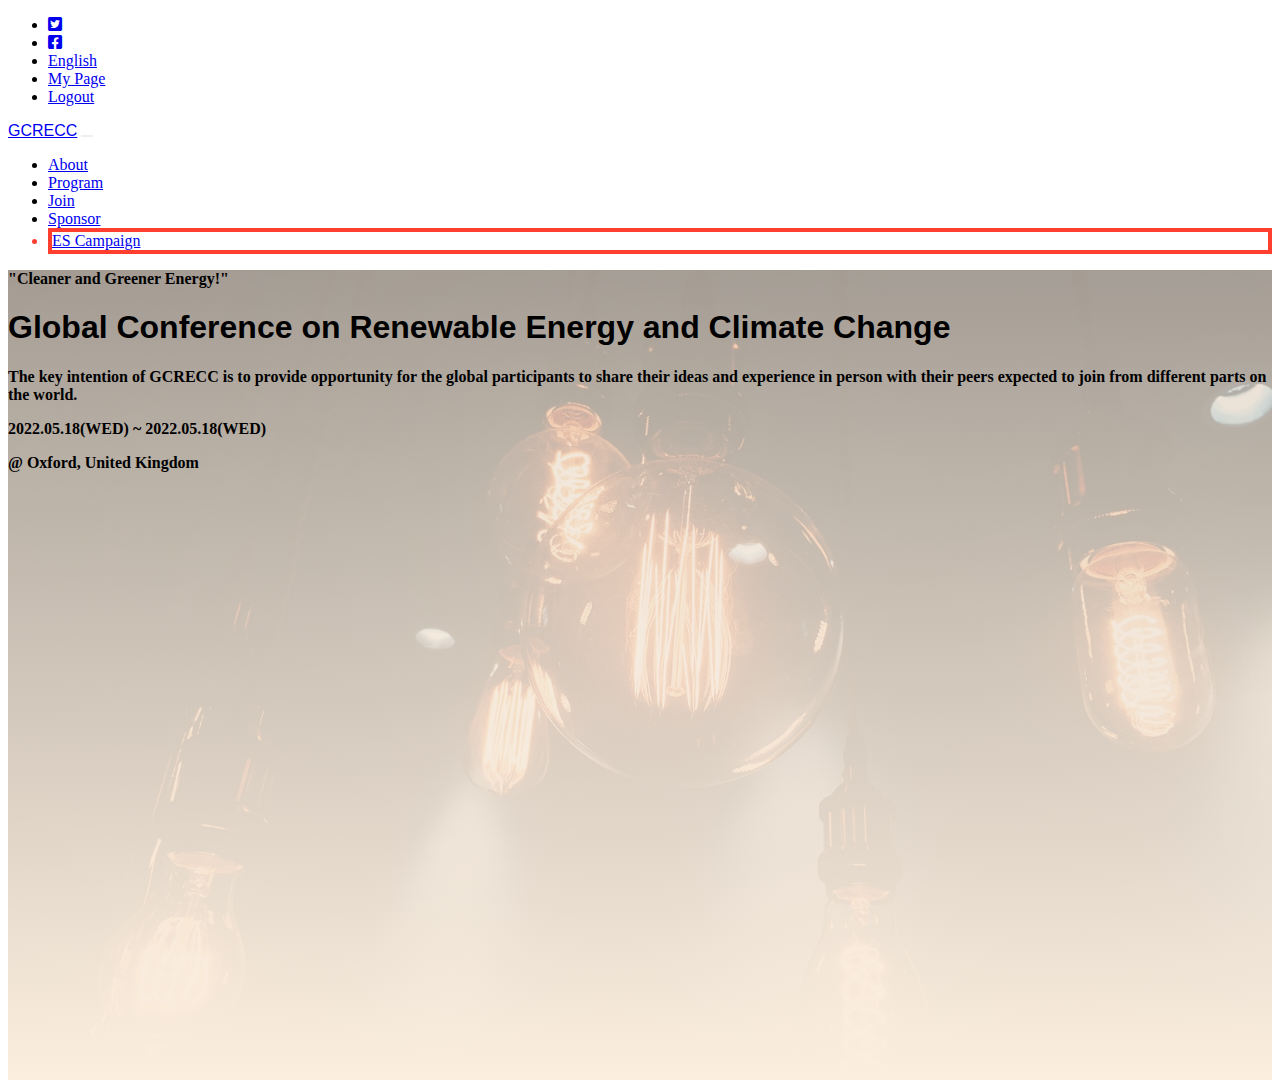
==== about.html @ e8d868f0 "Create and style footer and pertners section" ====
<!DOCTYPE html>
<html lang="en">
<head>
    <meta charset="UTF-8">
    <meta http-equiv="X-UA-Compatible" content="IE=edge">
    <meta name="viewport" content="width=device-width, initial-scale=1.0">
     <!-- bootstrap css -->
     <link href="https://cdn.jsdelivr.net/npm/bootstrap@5.0.2/dist/css/bootstrap.min.css" rel="stylesheet" 
     integrity="sha384-EVSTQN3/azprG1Anm3QDgpJLIm9Nao0Yz1ztcQTwFspd3yD65VohhpuuCOmLASjC" 
     crossorigin="anonymous">
     <!-- external fonts -->
     <link href="http://fonts.cdnfonts.com/css/cocogoose" rel="stylesheet" />
     <link rel="preconnect" href="https://fonts.googleapis.com" />
     <link rel="preconnect" href="https://fonts.gstatic.com" crossorigin />
     <link
       href="https://fonts.googleapis.com/css2?family=Inter:wght@400;800;900&family=Lato:wght@400;700;900&display=swap"
       rel="stylesheet"
     />
     <!-- font awesome CDN -->
     <link
       rel="stylesheet"
       href="//use.fontawesome.com/releases/v5.0.7/css/all.css"
     />
       <!-- local css files -->
     <link rel="stylesheet" href="/css/styles.css"/>
     <link rel="stylesheet" href="/css/desktop.css">
    <title>About the Conference</title>
</head>
<body>
    <header>
        <div class="w-100">
            <!-- first Nav -->
            <nav class="navbar d-none d-sm-none d-md-none d-lg-block bg-dark py-1 text-light">
                <div class="container d-flex justify-content-end col-lg-9">
                    <ul class="list-unstyled d-flex col-lg-6 justify-content-between fs-6">
                        <li>
                            <a href="#" class="nav-link text-reset"><i class="fab fa-twitter-square "></i></a>
                        </li>
                        <li>
                            <a href="#" class="nav-link text-reset"><i class="fab fa-facebook-square"></i></a>
                        </li>
                        <li>
                            <a href="#" class="nav-link text-reset">English</a>
                        </li>
                        <li>
                            <a href="#" class="nav-link text-reset">My Page</a>
                        </li>
                        <li>
                            <a href="#" class="nav-link text-reset">Logout</a>
                        </li>
                    </ul>
                </div>
                
            </nav>
        </div>
        <!-- second nav -->
        <div class="container">
            <nav class=" navbar navbar-expand-lg navbar-light col-lg-10 mx-auto">
                <a href="#" class="navbar-brand d-none d-sm-none d-md-none d-lg-block">GCRECC</a>
                <button
                class="navbar-toggler"
                type="button"
                data-bs-toggle="collapse"
                data-bs-target="#toggleMobileMenu"
                aria-controls="toggleMobileMenu"
                aria-expanded="false"
                aria-label="Toggle navigation">
                <span class="navbar-toggler-icon hamburger"></span>
                </button>
                <div class="collapse navbar-collapse w-100" id="toggleMobileMenu">
                    <ul class="navbar-nav col-lg-7 ms-auto text-center  d-flex justify-content-between ">
                        <li>
                            <a href="#" class="nav-link">About</a>
                        </li>
                        <li>
                            <a href="#" class="nav-link">Program</a>
                        </li>
                        <li>
                            <a href="#" class="nav-link">Join</a>
                        </li>
                        <li>
                            <a href="#" class="nav-link">Sponsor</a>
                        </li>
                        <li class="campaign">
                            <a href="#" class="nav-link text-danger ">ES Campaign</a>
                        </li>
                    </ul>
                </div>

            </nav>
        </div>
        
        
        
    </header>

    <!-- headline section -->
    <section id="headline-section" class="d-flex flex-row justify-content-center w-100 ">
        <div class="container headline-center col-md-9 d-flex justify-content-center my-auto" >
            <div id="headline-text" class="col-sm-12 col-md-6 text-center position-relative">
                <p id="into-text" class="bottom-100 d-lg-none">"Cleaner and Greener Energy!"</p>
                <h1 id="headline-title" class="text-uppercase text-center">
                    Global Conference on Renewable Energy and Climate Change
                </h1>
                <p id="support-text">The key intention of GCRECC is to provide opportunity for the global participants to share their ideas and experience in person with their peers expected to join 
                    from different parts on the world.</p>
                <p id="event-date">2022.05.18(WED) ~ 2022.05.18(WED)</p>
                 <p id="location">@ Oxford, United Kingdom</p>
            </div>
        </div>
    </section>

    
</body>
</html>
---- css/styles.css ----
main{
    overflow-x:hidden ;
    max-width: 100vw;
    font-family: 'lato', Arial, Helvetica, sans-serif;
}

/* nav styles */
.navbar-brand{
    font-family: 'cocogoose', Arial, Helvetica, sans-serif;
}

.campaign{
    color: #FE3F30;
    border: solid #FE3F30 4px;
}

.navbar-toggler{
    border: none;
}

.navbar-light .navbar-toggler-icon{
    font-size: 30px;
    color: black;
    background-image: url("data:image/svg+xml,%3csvg xmlns='http://www.w3.org/2000/svg' viewBox='0 0 30 30'%3e%3cpath stroke='rgba%280, 0, 0, 1%29' stroke-linecap='round' stroke-miterlimit='10' stroke-width='2' d='M4 7h22M4 15h22M4 23h22'/%3e%3c/svg%3e");
}

/* headline styles */

#headline-section{
    background: linear-gradient(rgba(251, 238, 223, 0.62),rgba(251, 238, 223, 3.91)), url(/images/background-images/headline-background.jpg) ;
    background-size: cover;
    height: 90vh;
    font-weight: 700;
}

#headline-title{
    font-family: 'cocogoose', Arial, Helvetica, sans-serif;
}

/* program section */

#program-section{
    background-color: #000000;
    background-image: url("data:image/svg+xml,%3Csvg xmlns='http://www.w3.org/2000/svg' width='100%25'%3E%3Cdefs%3E%3ClinearGradient id='a' gradientUnits='userSpaceOnUse' x1='0' x2='0' y1='0' y2='100%25' gradientTransform='rotate(240)'%3E%3Cstop offset='0' stop-color='%23000000'/%3E%3Cstop offset='1' stop-color='%23000000'/%3E%3C/linearGradient%3E%3Cpattern patternUnits='userSpaceOnUse' id='b' width='540' height='450' x='0' y='0' viewBox='0 0 1080 900'%3E%3Cg fill-opacity='0.1'%3E%3Cpolygon fill='%23444' points='90 150 0 300 180 300'/%3E%3Cpolygon points='90 150 180 0 0 0'/%3E%3Cpolygon fill='%23AAA' points='270 150 360 0 180 0'/%3E%3Cpolygon fill='%23DDD' points='450 150 360 300 540 300'/%3E%3Cpolygon fill='%23999' points='450 150 540 0 360 0'/%3E%3Cpolygon points='630 150 540 300 720 300'/%3E%3Cpolygon fill='%23DDD' points='630 150 720 0 540 0'/%3E%3Cpolygon fill='%23444' points='810 150 720 300 900 300'/%3E%3Cpolygon fill='%23FFF' points='810 150 900 0 720 0'/%3E%3Cpolygon fill='%23DDD' points='990 150 900 300 1080 300'/%3E%3Cpolygon fill='%23444' points='990 150 1080 0 900 0'/%3E%3Cpolygon fill='%23DDD' points='90 450 0 600 180 600'/%3E%3Cpolygon points='90 450 180 300 0 300'/%3E%3Cpolygon fill='%23666' points='270 450 180 600 360 600'/%3E%3Cpolygon fill='%23AAA' points='270 450 360 300 180 300'/%3E%3Cpolygon fill='%23DDD' points='450 450 360 600 540 600'/%3E%3Cpolygon fill='%23999' points='450 450 540 300 360 300'/%3E%3Cpolygon fill='%23999' points='630 450 540 600 720 600'/%3E%3Cpolygon fill='%23FFF' points='630 450 720 300 540 300'/%3E%3Cpolygon points='810 450 720 600 900 600'/%3E%3Cpolygon fill='%23DDD' points='810 450 900 300 720 300'/%3E%3Cpolygon fill='%23AAA' points='990 450 900 600 1080 600'/%3E%3Cpolygon fill='%23444' points='990 450 1080 300 900 300'/%3E%3Cpolygon fill='%23222' points='90 750 0 900 180 900'/%3E%3Cpolygon points='270 750 180 900 360 900'/%3E%3Cpolygon fill='%23DDD' points='270 750 360 600 180 600'/%3E%3Cpolygon points='450 750 540 600 360 600'/%3E%3Cpolygon points='630 750 540 900 720 900'/%3E%3Cpolygon fill='%23444' points='630 750 720 600 540 600'/%3E%3Cpolygon fill='%23AAA' points='810 750 720 900 900 900'/%3E%3Cpolygon fill='%23666' points='810 750 900 600 720 600'/%3E%3Cpolygon fill='%23999' points='990 750 900 900 1080 900'/%3E%3Cpolygon fill='%23999' points='180 0 90 150 270 150'/%3E%3Cpolygon fill='%23444' points='360 0 270 150 450 150'/%3E%3Cpolygon fill='%23FFF' points='540 0 450 150 630 150'/%3E%3Cpolygon points='900 0 810 150 990 150'/%3E%3Cpolygon fill='%23222' points='0 300 -90 450 90 450'/%3E%3Cpolygon fill='%23FFF' points='0 300 90 150 -90 150'/%3E%3Cpolygon fill='%23FFF' points='180 300 90 450 270 450'/%3E%3Cpolygon fill='%23666' points='180 300 270 150 90 150'/%3E%3Cpolygon fill='%23222' points='360 300 270 450 450 450'/%3E%3Cpolygon fill='%23FFF' points='360 300 450 150 270 150'/%3E%3Cpolygon fill='%23444' points='540 300 450 450 630 450'/%3E%3Cpolygon fill='%23222' points='540 300 630 150 450 150'/%3E%3Cpolygon fill='%23AAA' points='720 300 630 450 810 450'/%3E%3Cpolygon fill='%23666' points='720 300 810 150 630 150'/%3E%3Cpolygon fill='%23FFF' points='900 300 810 450 990 450'/%3E%3Cpolygon fill='%23999' points='900 300 990 150 810 150'/%3E%3Cpolygon points='0 600 -90 750 90 750'/%3E%3Cpolygon fill='%23666' points='0 600 90 450 -90 450'/%3E%3Cpolygon fill='%23AAA' points='180 600 90 750 270 750'/%3E%3Cpolygon fill='%23444' points='180 600 270 450 90 450'/%3E%3Cpolygon fill='%23444' points='360 600 270 750 450 750'/%3E%3Cpolygon fill='%23999' points='360 600 450 450 270 450'/%3E%3Cpolygon fill='%23666' points='540 600 630 450 450 450'/%3E%3Cpolygon fill='%23222' points='720 600 630 750 810 750'/%3E%3Cpolygon fill='%23FFF' points='900 600 810 750 990 750'/%3E%3Cpolygon fill='%23222' points='900 600 990 450 810 450'/%3E%3Cpolygon fill='%23DDD' points='0 900 90 750 -90 750'/%3E%3Cpolygon fill='%23444' points='180 900 270 750 90 750'/%3E%3Cpolygon fill='%23FFF' points='360 900 450 750 270 750'/%3E%3Cpolygon fill='%23AAA' points='540 900 630 750 450 750'/%3E%3Cpolygon fill='%23FFF' points='720 900 810 750 630 750'/%3E%3Cpolygon fill='%23222' points='900 900 990 750 810 750'/%3E%3Cpolygon fill='%23222' points='1080 300 990 450 1170 450'/%3E%3Cpolygon fill='%23FFF' points='1080 300 1170 150 990 150'/%3E%3Cpolygon points='1080 600 990 750 1170 750'/%3E%3Cpolygon fill='%23666' points='1080 600 1170 450 990 450'/%3E%3Cpolygon fill='%23DDD' points='1080 900 1170 750 990 750'/%3E%3C/g%3E%3C/pattern%3E%3C/defs%3E%3Crect x='0' y='0' fill='url(%23a)' width='100%25' height='100%25'/%3E%3Crect x='0' y='0' fill='url(%23b)' width='100%25' height='100%25'/%3E%3C/svg%3E");
    background-size: cover;
    height: auto;
    color: white;
}

.rule{
    background: #FE3F30;
    width: 3rem;
    height: 5px;
    border-radius: 10px;
}

.project-image{
   color: white;
   height: 3rem;
   width: 45px;
   margin: 0 auto;
}

.item-title{
    color: #FE3F30;
    font-weight: bolder;
}

.program-item{
    background: rgba(251, 238, 223, 0.32);
    padding: 0.5rem;
}

.program-description{
  
}

/* speakers section */
.speaker-wrapper{
    flex-wrap: wrap;
}
.speaker-item{
    position: relative;
    padding: 1rem;
}

.speaker-pic{
    height: 8rem;
    z-index: 99;
    padding-left: 1rem;
    padding-top: 1rem;
}

.speaker-image-background{
    height: 4rem;
    position: absolute;
    z-index: -1;
}

/* partners section styles */
.partners-section{
    background: #3A3B3F;
}

.partner-img{
    width: 110px;
    margin-bottom: 0.5rem;
}

.partners :nth-child(1){
    margin-top: -10px;
}
---- css/desktop.css ----
@media screen and (min-width : 687px){
   
   /* project section styles */
    .partner-img{
        width: 150px;
        margin: 0 0.5rem;
    }

}
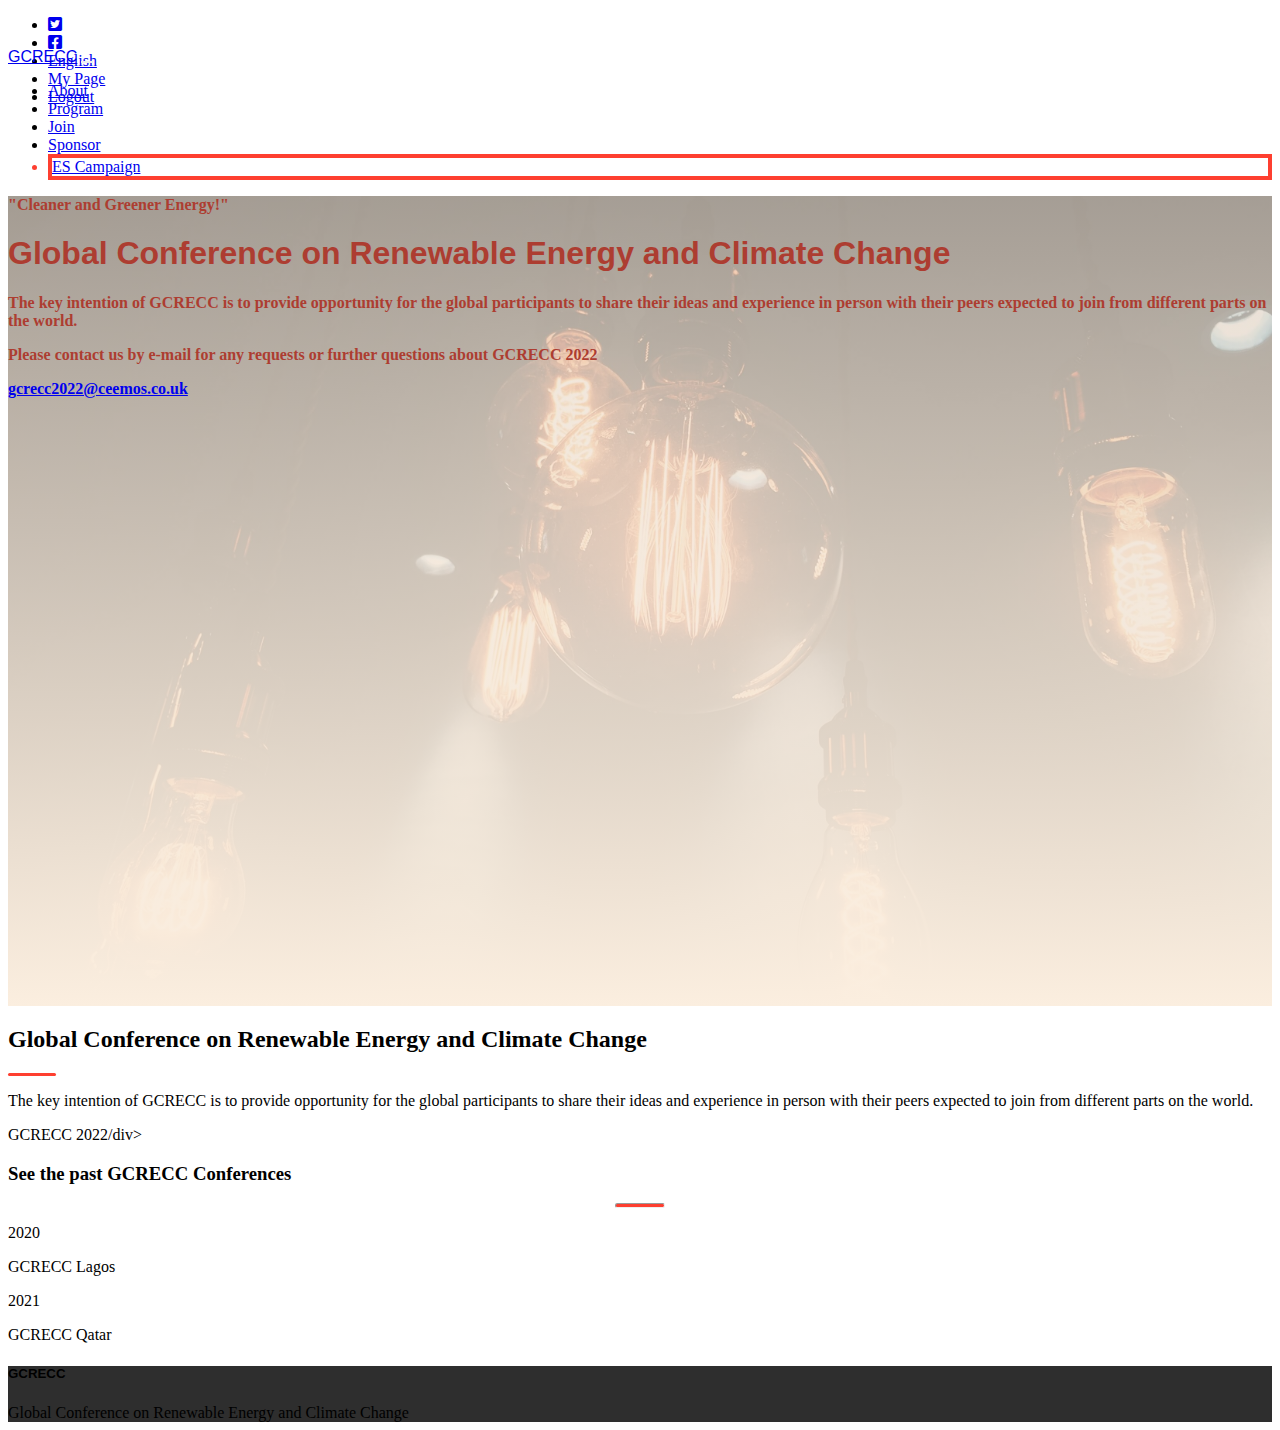
==== commit 75c364d4: "Effect corrections ,Build and style the about page" ====
--- a/about.html
+++ b/about.html
@@ -32,7 +32,7 @@
             <!-- first Nav -->
             <nav class="navbar d-none d-sm-none d-md-none d-lg-block bg-dark py-1 text-light">
                 <div class="container d-flex justify-content-end col-lg-9">
-                    <ul class="list-unstyled d-flex col-lg-6 justify-content-between fs-6">
+                    <ul id="first-nav" class="list-unstyled d-flex col-lg-6 justify-content-between fs-6">
                         <li>
                             <a href="#" class="nav-link text-reset"><i class="fab fa-twitter-square "></i></a>
                         </li>
@@ -56,7 +56,7 @@
         <!-- second nav -->
         <div class="container">
             <nav class=" navbar navbar-expand-lg navbar-light col-lg-10 mx-auto">
-                <a href="#" class="navbar-brand d-none d-sm-none d-md-none d-lg-block">GCRECC</a>
+                <a href="/index.html" class="navbar-brand d-none d-sm-none d-md-none d-lg-block">GCRECC</a>
                 <button
                 class="navbar-toggler"
                 type="button"
@@ -70,7 +70,7 @@
                 <div class="collapse navbar-collapse w-100" id="toggleMobileMenu">
                     <ul class="navbar-nav col-lg-7 ms-auto text-center  d-flex justify-content-between ">
                         <li>
-                            <a href="#" class="nav-link">About</a>
+                            <a href="/about.html" class="nav-link">About</a>
                         </li>
                         <li>
                             <a href="#" class="nav-link">Program</a>
@@ -102,14 +102,58 @@
                 <h1 id="headline-title" class="text-uppercase text-center">
                     Global Conference on Renewable Energy and Climate Change
                 </h1>
-                <p id="support-text">The key intention of GCRECC is to provide opportunity for the global participants to share their ideas and experience in person with their peers expected to join 
+                <p id="support-text" class="bg-light p-2 border border-5 border-white">The key intention of GCRECC is to provide opportunity for the global participants to share their ideas and experience in person with their peers expected to join 
                     from different parts on the world.</p>
-                <p id="event-date">2022.05.18(WED) ~ 2022.05.18(WED)</p>
-                 <p id="location">@ Oxford, United Kingdom</p>
+                    <p class="contact">Please contact us by e-mail for any requests or further questions about GCRECC 2022 </p>
+                    <a href="#">gcrecc2022@ceemos.co.uk</a>
             </div>
         </div>
     </section>
 
-    
+    <!-- about conference section -->
+    <section class="about container text-center d-flex flex-column justify-content-center align-items-center py-5 col-sm-10 col-md-9 col-lg-7 ">
+        <h2 class="about-title fw-bold">Global Conference on Renewable Energy and Climate Change</h2>
+        <div class="rule"></div>
+        <p class="about-support-text">The key intention of GCRECC is to provide opportunity for the global participants to share their ideas and experience in person with their peers expected to join 
+            from different parts on the world.</p>
+        <div class="logo-large">GCRECC 2022/div>
+        <h3>See the past GCRECC Conferences </h3>
+        <hr class="rule">
+        <div class="past-conferences">
+            <!-- conference one -->
+            <div class="conference">
+                <p class="year">2020</p>
+                <p class="location">GCRECC Lagos</p>
+            </div>
+
+            <!-- conference two -->
+            <div class="conference">
+                <p class="year">2021</p>
+                <p class="location">GCRECC Qatar</p>
+            </div>
+        </div>
+    </section>
+       
+
+     <!-- footer section -->
+
+     <section id="about-footer" class="footer-section container-fluid footer-content d-flex justify-content-between  py-4 text-light">
+        <div class=" w-50 text-center">
+            <h5 class="footer-logo py-3">
+                GCRECC
+            </h5>
+        </div>
+        <div class="footer-text fw-bold w-50">
+            Global Conference on Renewable Energy and Climate Change
+        </div>
+</section>
+
+    <!-- bootstrap JS -->
+    <script src="https://cdn.jsdelivr.net/npm/bootstrap@5.0.2/dist/js/bootstrap.bundle.min.js" 
+    integrity="sha384-MrcW6ZMFYlzcLA8Nl+NtUVF0sA7MsXsP1UyJoMp4YLEuNSfAP+JcXn/tWtIaxVXM" crossorigin="anonymous"></script>
+
+    <script src="/script.js"></script>
+
+   
 </body>
 </html>--- a/css/styles.css
+++ b/css/styles.css
@@ -1,112 +1,155 @@
-main{
-    overflow-x:hidden ;
-    max-width: 100vw;
-    font-family: 'lato', Arial, Helvetica, sans-serif;
+main {
+  overflow-x: hidden;
+  max-width: 100vw;
+  font-family: 'lato', Arial, Helvetica, sans-serif;
 }
 
 /* nav styles */
-.navbar-brand{
-    font-family: 'cocogoose', Arial, Helvetica, sans-serif;
+#first-nav{
+  height: 1rem;
 }
 
-.campaign{
-    color: #FE3F30;
-    border: solid #FE3F30 4px;
+.navbar-brand {
+  font-family: 'cocogoose', Arial, Helvetica, sans-serif;
 }
 
-.navbar-toggler{
-    border: none;
+.campaign {
+  color: #fe3f30;
+  border: solid #fe3f30 4px;
 }
 
-.navbar-light .navbar-toggler-icon{
-    font-size: 30px;
-    color: black;
-    background-image: url("data:image/svg+xml,%3csvg xmlns='http://www.w3.org/2000/svg' viewBox='0 0 30 30'%3e%3cpath stroke='rgba%280, 0, 0, 1%29' stroke-linecap='round' stroke-miterlimit='10' stroke-width='2' d='M4 7h22M4 15h22M4 23h22'/%3e%3c/svg%3e");
+.navbar-toggler {
+  border: none;
+}
+
+.navbar-light .navbar-toggler-icon {
+  font-size: 30px;
+  color: black;
+  background-image: url("data:image/svg+xml,%3csvg xmlns='http://www.w3.org/2000/svg' viewBox='0 0 30 30'%3e%3cpath stroke='rgba%280, 0, 0, 1%29' stroke-linecap='round' stroke-miterlimit='10' stroke-width='2' d='M4 7h22M4 15h22M4 23h22'/%3e%3c/svg%3e");
 }
 
 /* headline styles */
 
-#headline-section{
-    background: linear-gradient(rgba(251, 238, 223, 0.62),rgba(251, 238, 223, 3.91)), url(/images/background-images/headline-background.jpg) ;
-    background-size: cover;
-    height: 90vh;
-    font-weight: 700;
+#headline-section {
+  background: linear-gradient(rgba(251, 238, 223, 0.62), rgba(251, 238, 223, 3.91)), url(/images/background-images/headline-background.jpg);
+  background-size: cover;
+  height: 90vh;
+  font-weight: 700;
+  color: #ad3d31;
 }
 
-#headline-title{
-    font-family: 'cocogoose', Arial, Helvetica, sans-serif;
+#headline-title {
+  font-family: 'cocogoose', Arial, Helvetica, sans-serif;
 }
 
 /* program section */
 
-#program-section{
-    background-color: #000000;
-    background-image: url("data:image/svg+xml,%3Csvg xmlns='http://www.w3.org/2000/svg' width='100%25'%3E%3Cdefs%3E%3ClinearGradient id='a' gradientUnits='userSpaceOnUse' x1='0' x2='0' y1='0' y2='100%25' gradientTransform='rotate(240)'%3E%3Cstop offset='0' stop-color='%23000000'/%3E%3Cstop offset='1' stop-color='%23000000'/%3E%3C/linearGradient%3E%3Cpattern patternUnits='userSpaceOnUse' id='b' width='540' height='450' x='0' y='0' viewBox='0 0 1080 900'%3E%3Cg fill-opacity='0.1'%3E%3Cpolygon fill='%23444' points='90 150 0 300 180 300'/%3E%3Cpolygon points='90 150 180 0 0 0'/%3E%3Cpolygon fill='%23AAA' points='270 150 360 0 180 0'/%3E%3Cpolygon fill='%23DDD' points='450 150 360 300 540 300'/%3E%3Cpolygon fill='%23999' points='450 150 540 0 360 0'/%3E%3Cpolygon points='630 150 540 300 720 300'/%3E%3Cpolygon fill='%23DDD' points='630 150 720 0 540 0'/%3E%3Cpolygon fill='%23444' points='810 150 720 300 900 300'/%3E%3Cpolygon fill='%23FFF' points='810 150 900 0 720 0'/%3E%3Cpolygon fill='%23DDD' points='990 150 900 300 1080 300'/%3E%3Cpolygon fill='%23444' points='990 150 1080 0 900 0'/%3E%3Cpolygon fill='%23DDD' points='90 450 0 600 180 600'/%3E%3Cpolygon points='90 450 180 300 0 300'/%3E%3Cpolygon fill='%23666' points='270 450 180 600 360 600'/%3E%3Cpolygon fill='%23AAA' points='270 450 360 300 180 300'/%3E%3Cpolygon fill='%23DDD' points='450 450 360 600 540 600'/%3E%3Cpolygon fill='%23999' points='450 450 540 300 360 300'/%3E%3Cpolygon fill='%23999' points='630 450 540 600 720 600'/%3E%3Cpolygon fill='%23FFF' points='630 450 720 300 540 300'/%3E%3Cpolygon points='810 450 720 600 900 600'/%3E%3Cpolygon fill='%23DDD' points='810 450 900 300 720 300'/%3E%3Cpolygon fill='%23AAA' points='990 450 900 600 1080 600'/%3E%3Cpolygon fill='%23444' points='990 450 1080 300 900 300'/%3E%3Cpolygon fill='%23222' points='90 750 0 900 180 900'/%3E%3Cpolygon points='270 750 180 900 360 900'/%3E%3Cpolygon fill='%23DDD' points='270 750 360 600 180 600'/%3E%3Cpolygon points='450 750 540 600 360 600'/%3E%3Cpolygon points='630 750 540 900 720 900'/%3E%3Cpolygon fill='%23444' points='630 750 720 600 540 600'/%3E%3Cpolygon fill='%23AAA' points='810 750 720 900 900 900'/%3E%3Cpolygon fill='%23666' points='810 750 900 600 720 600'/%3E%3Cpolygon fill='%23999' points='990 750 900 900 1080 900'/%3E%3Cpolygon fill='%23999' points='180 0 90 150 270 150'/%3E%3Cpolygon fill='%23444' points='360 0 270 150 450 150'/%3E%3Cpolygon fill='%23FFF' points='540 0 450 150 630 150'/%3E%3Cpolygon points='900 0 810 150 990 150'/%3E%3Cpolygon fill='%23222' points='0 300 -90 450 90 450'/%3E%3Cpolygon fill='%23FFF' points='0 300 90 150 -90 150'/%3E%3Cpolygon fill='%23FFF' points='180 300 90 450 270 450'/%3E%3Cpolygon fill='%23666' points='180 300 270 150 90 150'/%3E%3Cpolygon fill='%23222' points='360 300 270 450 450 450'/%3E%3Cpolygon fill='%23FFF' points='360 300 450 150 270 150'/%3E%3Cpolygon fill='%23444' points='540 300 450 450 630 450'/%3E%3Cpolygon fill='%23222' points='540 300 630 150 450 150'/%3E%3Cpolygon fill='%23AAA' points='720 300 630 450 810 450'/%3E%3Cpolygon fill='%23666' points='720 300 810 150 630 150'/%3E%3Cpolygon fill='%23FFF' points='900 300 810 450 990 450'/%3E%3Cpolygon fill='%23999' points='900 300 990 150 810 150'/%3E%3Cpolygon points='0 600 -90 750 90 750'/%3E%3Cpolygon fill='%23666' points='0 600 90 450 -90 450'/%3E%3Cpolygon fill='%23AAA' points='180 600 90 750 270 750'/%3E%3Cpolygon fill='%23444' points='180 600 270 450 90 450'/%3E%3Cpolygon fill='%23444' points='360 600 270 750 450 750'/%3E%3Cpolygon fill='%23999' points='360 600 450 450 270 450'/%3E%3Cpolygon fill='%23666' points='540 600 630 450 450 450'/%3E%3Cpolygon fill='%23222' points='720 600 630 750 810 750'/%3E%3Cpolygon fill='%23FFF' points='900 600 810 750 990 750'/%3E%3Cpolygon fill='%23222' points='900 600 990 450 810 450'/%3E%3Cpolygon fill='%23DDD' points='0 900 90 750 -90 750'/%3E%3Cpolygon fill='%23444' points='180 900 270 750 90 750'/%3E%3Cpolygon fill='%23FFF' points='360 900 450 750 270 750'/%3E%3Cpolygon fill='%23AAA' points='540 900 630 750 450 750'/%3E%3Cpolygon fill='%23FFF' points='720 900 810 750 630 750'/%3E%3Cpolygon fill='%23222' points='900 900 990 750 810 750'/%3E%3Cpolygon fill='%23222' points='1080 300 990 450 1170 450'/%3E%3Cpolygon fill='%23FFF' points='1080 300 1170 150 990 150'/%3E%3Cpolygon points='1080 600 990 750 1170 750'/%3E%3Cpolygon fill='%23666' points='1080 600 1170 450 990 450'/%3E%3Cpolygon fill='%23DDD' points='1080 900 1170 750 990 750'/%3E%3C/g%3E%3C/pattern%3E%3C/defs%3E%3Crect x='0' y='0' fill='url(%23a)' width='100%25' height='100%25'/%3E%3Crect x='0' y='0' fill='url(%23b)' width='100%25' height='100%25'/%3E%3C/svg%3E");
-    background-size: cover;
-    height: auto;
-    color: white;
+#program-section {
+  background: url(/images/background-images/program-bg.png);
+  background-size: auto;
+  background-color: #272a31;
+  height: auto;
+  color: white;
 }
 
-.rule{
-    background: #FE3F30;
-    width: 3rem;
-    height: 5px;
-    border-radius: 10px;
+.rule {
+  background: #fe3f30;
+  width: 3rem;
+  height: 3px;
+  border-radius: 10px;
 }
 
-.project-image{
-   color: white;
-   height: 3rem;
-   width: 45px;
-   margin: 0 auto;
+.project-image {
+  color: white;
+  height: 3rem;
+  width: 45px;
+  margin: 0 auto;
 }
 
-.item-title{
-    color: #FE3F30;
-    font-weight: bolder;
+.item-title {
+  color: #fe3f30;
+  font-weight: bolder;
 }
 
-.program-item{
-    background: rgba(251, 238, 223, 0.32);
-    padding: 0.5rem;
+.program-item {
+  background: rgba(251, 238, 223, 0.12);
+  padding: 40px 10px;
 }
 
-.program-description{
-  
+#program-button{
+    background-color: #fe3f30;
+    border: none;
+    padding: 1rem 2rem;
 }
 
 /* speakers section */
-.speaker-wrapper{
-    flex-wrap: wrap;
-}
-.speaker-item{
-    position: relative;
-    padding: 1rem;
+.speaker-wrapper {
+  flex-wrap: wrap;
 }
 
-.speaker-pic{
-    height: 8rem;
-    z-index: 99;
-    padding-left: 1rem;
-    padding-top: 1rem;
+.speaker-name{
+    font-weight: bold;
+    font-size: 19px;
+    padding: 0;
+    margin: 0;
 }
 
-.speaker-image-background{
-    height: 4rem;
-    position: absolute;
-    z-index: -1;
+.speaker-item {
+  position: relative;
+  padding: 0.5rem;
+  z-index: 999;
+  margin-bottom: 1rem;
+}
+
+.speaker-pic {
+  height: 11rem;
+  width: 9rem;
+  z-index: 99;
+  padding-left: 1rem;
+  padding-top: 1rem;
+}
+
+.speaker-image-background {
+  height: 4rem;
+  position: absolute;
+  z-index: -1;
+}
+
+.speaker-designation{
+    color: #fe3f30;
+    font-size: 14px;
+    font-style: italic;
+    font-weight: bold;
+}
+
+.speaker-desc{
+    font-size: 13px;
+    font-weight: bold;
 }
 
 /* partners section styles */
-.partners-section{
-    background: #3A3B3F;
+.partners-section {
+  background: #3a3b3f;
 }
 
-.partner-img{
-    width: 110px;
-    margin-bottom: 0.5rem;
+.partner-img {
+  width: 110px;
+  margin-bottom: 0.5rem;
 }
 
-.partners :nth-child(1){
-    margin-top: -10px;
+.partners :nth-child(1) {
+  margin-top: -10px;
+}
+
+.partners-title{
+  font-size: 25px;
+}
+
+/* footer section styles */
+.footer-logo{
+    font-family: 'cocogoose', Arial, Helvetica, sans-serif;
+}
+
+#about-footer{
+    background: #2E2E2E;
 }--- a/css/desktop.css
+++ b/css/desktop.css
@@ -1,9 +1,9 @@
-@media screen and (min-width : 687px){
-   
-   /* project section styles */
-    .partner-img{
-        width: 150px;
-        margin: 0 0.5rem;
-    }
+@media screen and (min-width: 687px) {
 
-}+    
+  /* project section styles */
+  .partner-img {
+    width: 150px;
+    margin: 0 0.5rem;
+  }
+}
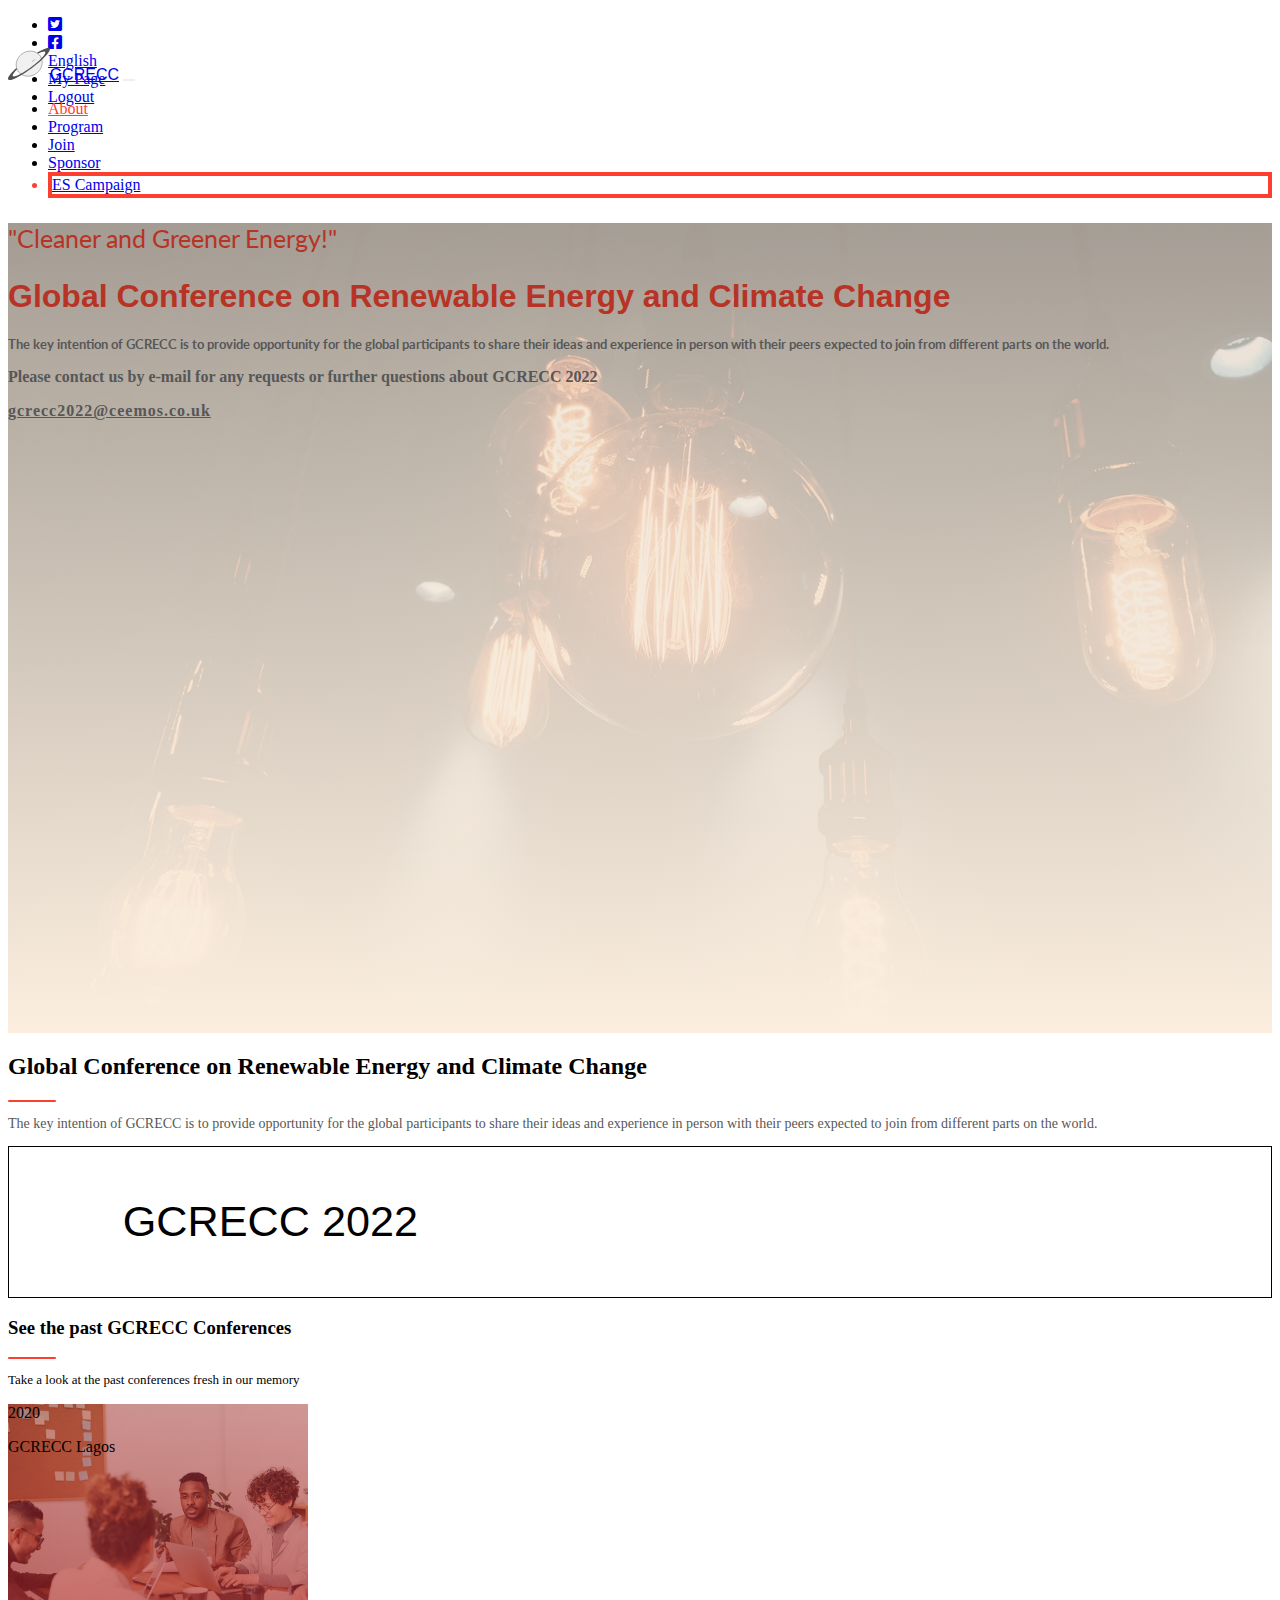
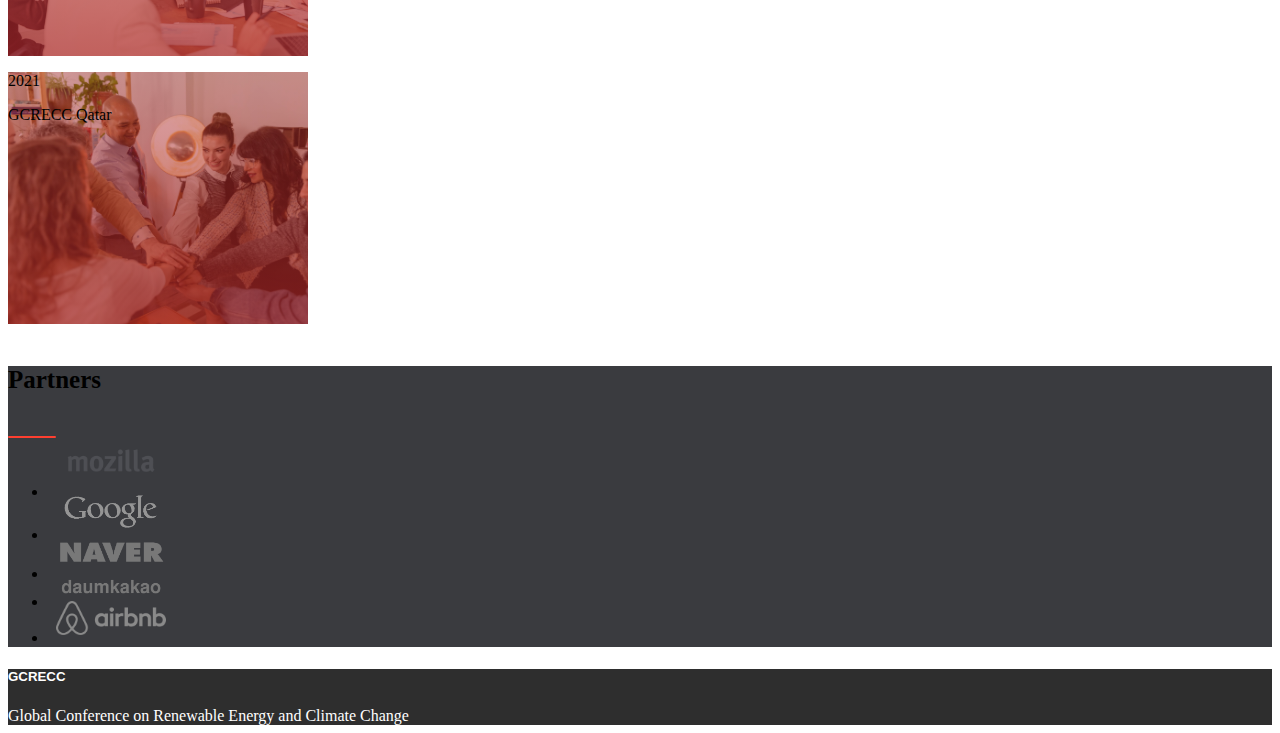
==== commit 12ae50e4: "Complete about page and make changes" ====
--- a/about.html
+++ b/about.html
@@ -1,159 +1,254 @@
 <!DOCTYPE html>
 <html lang="en">
-<head>
-    <meta charset="UTF-8">
-    <meta http-equiv="X-UA-Compatible" content="IE=edge">
-    <meta name="viewport" content="width=device-width, initial-scale=1.0">
-     <!-- bootstrap css -->
-     <link href="https://cdn.jsdelivr.net/npm/bootstrap@5.0.2/dist/css/bootstrap.min.css" rel="stylesheet" 
-     integrity="sha384-EVSTQN3/azprG1Anm3QDgpJLIm9Nao0Yz1ztcQTwFspd3yD65VohhpuuCOmLASjC" 
-     crossorigin="anonymous">
-     <!-- external fonts -->
-     <link href="http://fonts.cdnfonts.com/css/cocogoose" rel="stylesheet" />
-     <link rel="preconnect" href="https://fonts.googleapis.com" />
-     <link rel="preconnect" href="https://fonts.gstatic.com" crossorigin />
-     <link
-       href="https://fonts.googleapis.com/css2?family=Inter:wght@400;800;900&family=Lato:wght@400;700;900&display=swap"
-       rel="stylesheet"
-     />
-     <!-- font awesome CDN -->
-     <link
-       rel="stylesheet"
-       href="//use.fontawesome.com/releases/v5.0.7/css/all.css"
-     />
-       <!-- local css files -->
-     <link rel="stylesheet" href="/css/styles.css"/>
-     <link rel="stylesheet" href="/css/desktop.css">
+  <head>
+    <meta charset="UTF-8" />
+    <meta http-equiv="X-UA-Compatible" content="IE=edge" />
+    <meta name="viewport" content="width=device-width, initial-scale=1.0" />
+    <!-- bootstrap css -->
+    <link
+      href="https://cdn.jsdelivr.net/npm/bootstrap@5.0.2/dist/css/bootstrap.min.css"
+      rel="stylesheet"
+      integrity="sha384-EVSTQN3/azprG1Anm3QDgpJLIm9Nao0Yz1ztcQTwFspd3yD65VohhpuuCOmLASjC"
+      crossorigin="anonymous"
+    />
+    <!-- external fonts -->
+    <link href="http://fonts.cdnfonts.com/css/cocogoose" rel="stylesheet" />
+    <link rel="preconnect" href="https://fonts.googleapis.com" />
+    <link rel="preconnect" href="https://fonts.gstatic.com" crossorigin />
+    <link
+      href="https://fonts.googleapis.com/css2?family=Inter:wght@400;800;900&family=Lato:wght@400;700;900&display=swap"
+      rel="stylesheet"
+    />
+    <!-- font awesome CDN -->
+    <link
+      rel="stylesheet"
+      href="https://use.fontawesome.com/releases/v5.0.7/css/all.css"
+    />
+    <!-- local css files -->
+    <link rel="stylesheet" href="./css/desktop.css" />
+    <link rel="stylesheet" href="./css/styles.css" />
     <title>About the Conference</title>
-</head>
-<body>
+  </head>
+  <body>
     <header>
-        <div class="w-100">
-            <!-- first Nav -->
-            <nav class="navbar d-none d-sm-none d-md-none d-lg-block bg-dark py-1 text-light">
-                <div class="container d-flex justify-content-end col-lg-9">
-                    <ul id="first-nav" class="list-unstyled d-flex col-lg-6 justify-content-between fs-6">
-                        <li>
-                            <a href="#" class="nav-link text-reset"><i class="fab fa-twitter-square "></i></a>
-                        </li>
-                        <li>
-                            <a href="#" class="nav-link text-reset"><i class="fab fa-facebook-square"></i></a>
-                        </li>
-                        <li>
-                            <a href="#" class="nav-link text-reset">English</a>
-                        </li>
-                        <li>
-                            <a href="#" class="nav-link text-reset">My Page</a>
-                        </li>
-                        <li>
-                            <a href="#" class="nav-link text-reset">Logout</a>
-                        </li>
-                    </ul>
-                </div>
-                
-            </nav>
+      <div class="w-100">
+        <!-- first Nav -->
+        <nav
+          class="navbar d-none d-sm-none d-md-none d-lg-block bg-dark py-1 text-light"
+        >
+          <div class="container d-flex justify-content-end col-lg-9">
+            <ul
+              id="first-nav"
+              class="list-unstyled d-flex col-lg-6 justify-content-between fs-6"
+            >
+              <li>
+                <a href="#" class="nav-link text-reset"
+                  ><i class="fab fa-twitter-square"></i
+                ></a>
+              </li>
+              <li>
+                <a href="#" class="nav-link text-reset"
+                  ><i class="fab fa-facebook-square"></i
+                ></a>
+              </li>
+              <li>
+                <a href="#" class="nav-link text-reset">English</a>
+              </li>
+              <li>
+                <a href="#" class="nav-link text-reset">My Page</a>
+              </li>
+              <li>
+                <a href="#" class="nav-link text-reset">Logout</a>
+              </li>
+            </ul>
+          </div>
+        </nav>
+      </div>
+      <!-- second nav -->
+      <div class="container">
+        <nav class="navbar navbar-expand-lg navbar-light col-lg-10 mx-auto">
+          <a
+            href="./index.html"
+            class="navbar-brand d-none d-sm-none d-md-none d-lg-block"
+            ><img
+              src="./images/background-images/background-svg/elem-4.svg"
+              class="logo-icon"
+              alt="logo icon"
+            />GCRECC</a
+          >
+          <button
+            class="navbar-toggler"
+            type="button"
+            data-bs-toggle="collapse"
+            data-bs-target="#toggleMobileMenu"
+            aria-controls="toggleMobileMenu"
+            aria-expanded="false"
+            aria-label="Toggle navigation"
+          >
+            <span class="navbar-toggler-icon hamburger"></span>
+          </button>
+          <div class="collapse navbar-collapse w-100" id="toggleMobileMenu">
+            <ul
+              class="navbar-nav col-lg-7 ms-auto text-center fw-bold text-dark d-flex justify-content-between"
+            >
+              <li>
+                <a href="./about.html" class="nav-link active-link">About</a>
+              </li>
+              <li>
+                <a href="#" class="nav-link">Program</a>
+              </li>
+              <li>
+                <a href="#" class="nav-link">Join</a>
+              </li>
+              <li>
+                <a href="#" class="nav-link">Sponsor</a>
+              </li>
+              <li class="campaign">
+                <a href="#" class="nav-link text-danger">ES Campaign</a>
+              </li>
+            </ul>
+          </div>
+        </nav>
+      </div>
+    </header>
+
+    <!-- headline section -->
+    <section
+      id="headline-section"
+      class="d-flex flex-row justify-content-center w-100 position-relative"
+    >
+      <div
+        class="container headline-center col-md-9 d-flex justify-content-center my-auto"
+      >
+        <div
+          id="headline-text"
+          class="col-sm-12 col-md-6 text-center position-relative"
+        >
+          <p id="into-text" class="bottom-100 d-lg-none">
+            "Cleaner and Greener Energy!"
+          </p>
+          <h1 id="headline-title" class="text-uppercase text-center">
+            Global Conference on Renewable Energy and Climate Change
+          </h1>
+          <p
+            id="support-text"
+            class="bg-light p-2 border border-5 border-white"
+          >
+            The key intention of GCRECC is to provide opportunity for the global
+            participants to share their ideas and experience in person with
+            their peers expected to join from different parts on the world.
+          </p>
+          <p class="contact">
+            Please contact us by e-mail for any requests or further questions
+            about GCRECC 2022
+          </p>
+          <a href="#" class="about-link">gcrecc2022@ceemos.co.uk</a>
         </div>
-        <!-- second nav -->
-        <div class="container">
-            <nav class=" navbar navbar-expand-lg navbar-light col-lg-10 mx-auto">
-                <a href="/index.html" class="navbar-brand d-none d-sm-none d-md-none d-lg-block">GCRECC</a>
-                <button
-                class="navbar-toggler"
-                type="button"
-                data-bs-toggle="collapse"
-                data-bs-target="#toggleMobileMenu"
-                aria-controls="toggleMobileMenu"
-                aria-expanded="false"
-                aria-label="Toggle navigation">
-                <span class="navbar-toggler-icon hamburger"></span>
-                </button>
-                <div class="collapse navbar-collapse w-100" id="toggleMobileMenu">
-                    <ul class="navbar-nav col-lg-7 ms-auto text-center  d-flex justify-content-between ">
-                        <li>
-                            <a href="/about.html" class="nav-link">About</a>
-                        </li>
-                        <li>
-                            <a href="#" class="nav-link">Program</a>
-                        </li>
-                        <li>
-                            <a href="#" class="nav-link">Join</a>
-                        </li>
-                        <li>
-                            <a href="#" class="nav-link">Sponsor</a>
-                        </li>
-                        <li class="campaign">
-                            <a href="#" class="nav-link text-danger ">ES Campaign</a>
-                        </li>
-                    </ul>
-                </div>
-
-            </nav>
+      </div>
+    </section>
+
+    <!-- about conference section -->
+    <section
+      class="about container text-center d-flex flex-column justify-content-center align-items-center py-5 col-sm-10 col-md-9 col-lg-7"
+    >
+      <h2 class="about-title">
+        Global Conference on Renewable Energy and Climate Change
+      </h2>
+      <div class="rule"></div>
+      <p class="about-support-text my-3">
+        The key intention of GCRECC is to provide opportunity for the global
+        participants to share their ideas and experience in person with their
+        peers expected to join from different parts on the world.
+      </p>
+      <div class="logo-large my-5">GCRECC 2022</div>
+      <h3 class="">See the past GCRECC Conferences</h3>
+      <div class="rule"></div>
+      <p class="conference-text my-3">
+        Take a look at the past conferences fresh in our memory
+      </p>
+
+      <!-- past fonferences -->
+      <div
+        class="container past-conferences d-flex gap-3 justify-content-center w-100 flex-wrap fs-5"
+      >
+        <!-- conference one -->
+        <div
+          id="conf1"
+          class="conference fw-bold text-light d-flex flex-column justify-content-center"
+        >
+          <p class="year">2020</p>
+          <p class="location">GCRECC Lagos</p>
         </div>
-        
-        
-        
-    </header>
-
-    <!-- headline section -->
-    <section id="headline-section" class="d-flex flex-row justify-content-center w-100 ">
-        <div class="container headline-center col-md-9 d-flex justify-content-center my-auto" >
-            <div id="headline-text" class="col-sm-12 col-md-6 text-center position-relative">
-                <p id="into-text" class="bottom-100 d-lg-none">"Cleaner and Greener Energy!"</p>
-                <h1 id="headline-title" class="text-uppercase text-center">
-                    Global Conference on Renewable Energy and Climate Change
-                </h1>
-                <p id="support-text" class="bg-light p-2 border border-5 border-white">The key intention of GCRECC is to provide opportunity for the global participants to share their ideas and experience in person with their peers expected to join 
-                    from different parts on the world.</p>
-                    <p class="contact">Please contact us by e-mail for any requests or further questions about GCRECC 2022 </p>
-                    <a href="#">gcrecc2022@ceemos.co.uk</a>
-            </div>
+
+        <!-- conference two -->
+        <div
+          id="conf2"
+          class="conference fw-bold text-light d-flex flex-column justify-content-center"
+        >
+          <p class="year">2021</p>
+          <p class="location">GCRECC Qatar</p>
         </div>
-    </section>
-
-    <!-- about conference section -->
-    <section class="about container text-center d-flex flex-column justify-content-center align-items-center py-5 col-sm-10 col-md-9 col-lg-7 ">
-        <h2 class="about-title fw-bold">Global Conference on Renewable Energy and Climate Change</h2>
-        <div class="rule"></div>
-        <p class="about-support-text">The key intention of GCRECC is to provide opportunity for the global participants to share their ideas and experience in person with their peers expected to join 
-            from different parts on the world.</p>
-        <div class="logo-large">GCRECC 2022/div>
-        <h3>See the past GCRECC Conferences </h3>
-        <hr class="rule">
-        <div class="past-conferences">
-            <!-- conference one -->
-            <div class="conference">
-                <p class="year">2020</p>
-                <p class="location">GCRECC Lagos</p>
-            </div>
-
-            <!-- conference two -->
-            <div class="conference">
-                <p class="year">2021</p>
-                <p class="location">GCRECC Qatar</p>
-            </div>
-        </div>
-    </section>
-       
-
-     <!-- footer section -->
-
-     <section id="about-footer" class="footer-section container-fluid footer-content d-flex justify-content-between  py-4 text-light">
-        <div class=" w-50 text-center">
-            <h5 class="footer-logo py-3">
-                GCRECC
-            </h5>
-        </div>
-        <div class="footer-text fw-bold w-50">
-            Global Conference on Renewable Energy and Climate Change
-        </div>
-</section>
+      </div>
+    </section>
+
+    <!-- partners-section -->
+    <section class="partners-section py-3 d-md-none">
+      <div
+        class="partners-center container d-flex flex-column align-items-center justify-content-center"
+      >
+        <h5 class="partners-title text-light fw-bold">Partners</h5>
+        <div class="rule mb-3"></div>
+        <ul
+          class="partners d-flex col-sm-13 flex-wrap list-unstyled mt-3 justify-content-center"
+        >
+          <li>
+            <img
+              src="/images/partners/mozilla.png"
+              class="partner-img"
+              alt=""
+            />
+          </li>
+          <li>
+            <img src="/images/partners/google.png" class="partner-img" alt="" />
+          </li>
+          <li>
+            <img src="/images/partners/naver.png" class="partner-img" alt="" />
+          </li>
+          <li>
+            <img
+              src="/images/partners/daumkakao.png"
+              class="partner-img"
+              alt=""
+            />
+          </li>
+          <li>
+            <img src="/images/partners/airbnb.png" class="partner-img" alt="" />
+          </li>
+        </ul>
+      </div>
+    </section>
+
+    <!-- footer section -->
+
+    <section
+      id="about-footer"
+      class="footer-section container-fluid footer-content d-flex align-items-center justify-content-center py-5"
+    >
+      <div class="w-50 text-center">
+        <h5 class="footer-logo">GCRECC</h5>
+      </div>
+      <div class="footer-text fw-bold w-50">
+        Global Conference on Renewable Energy and Climate Change
+      </div>
+    </section>
 
     <!-- bootstrap JS -->
-    <script src="https://cdn.jsdelivr.net/npm/bootstrap@5.0.2/dist/js/bootstrap.bundle.min.js" 
-    integrity="sha384-MrcW6ZMFYlzcLA8Nl+NtUVF0sA7MsXsP1UyJoMp4YLEuNSfAP+JcXn/tWtIaxVXM" crossorigin="anonymous"></script>
-
-    <script src="/script.js"></script>
-
-   
-</body>
-</html>+    <script
+      src="https://cdn.jsdelivr.net/npm/bootstrap@5.0.2/dist/js/bootstrap.bundle.min.js"
+      integrity="sha384-MrcW6ZMFYlzcLA8Nl+NtUVF0sA7MsXsP1UyJoMp4YLEuNSfAP+JcXn/tWtIaxVXM"
+      crossorigin="anonymous"
+    ></script>
+
+    <script src="/js/script.js"></script>
+  </body>
+</html>
--- a/css/desktop.css
+++ b/css/desktop.css
@@ -1,9 +1,15 @@
-@media screen and (min-width: 687px) {
-
-    
+@media screen and (min-width: 684px) {
   /* project section styles */
   .partner-img {
     width: 150px;
     margin: 0 0.5rem;
   }
+
+
+  /* about page styles */
+
+  #about-footer {
+    background-color: rgb(65, 66, 70);
+    color: white;
+  }
 }
--- a/css/styles.css
+++ b/css/styles.css
@@ -5,7 +5,7 @@
 }
 
 /* nav styles */
-#first-nav{
+#first-nav {
   height: 1rem;
 }
 
@@ -28,24 +28,55 @@
   background-image: url("data:image/svg+xml,%3csvg xmlns='http://www.w3.org/2000/svg' viewBox='0 0 30 30'%3e%3cpath stroke='rgba%280, 0, 0, 1%29' stroke-linecap='round' stroke-miterlimit='10' stroke-width='2' d='M4 7h22M4 15h22M4 23h22'/%3e%3c/svg%3e");
 }
 
+.logo-icon {
+  height: 2rem;
+}
+
+.active-link {
+  color: #fe3f30 !important;
+}
+
 /* headline styles */
 
 #headline-section {
-  background: linear-gradient(rgba(251, 238, 223, 0.62), rgba(251, 238, 223, 3.91)), url(/images/background-images/headline-background.jpg);
+  background: linear-gradient(rgba(251, 238, 223, 0.62), rgba(251, 238, 223, 3.91)), url(../images/background-images/headline-background.jpg);
   background-size: cover;
   height: 90vh;
   font-weight: 700;
-  color: #ad3d31;
+  color: #b73325;
 }
 
 #headline-title {
   font-family: 'cocogoose', Arial, Helvetica, sans-serif;
 }
 
+#into-text {
+  font-family: 'Lato', Arial, Helvetica, sans-serif;
+  font-weight: lighter;
+  font-size: 25px;
+}
+
+#support-text {
+  font-family: 'lato', Arial, Helvetica, sans-serif;
+  color: #575757;
+  font-size: 13px;
+}
+
+#event-date {
+  font-family: 'cocogoose', sans-serif;
+  color: #575757;
+  font-size: 25px;
+}
+
+#location {
+  color: #575757;
+  font-size: 17px;
+}
+
 /* program section */
 
 #program-section {
-  background: url(/images/background-images/program-bg.png);
+  background: url(../images/background-images/program-bg.png);
   background-size: auto;
   background-color: #272a31;
   height: auto;
@@ -55,7 +86,7 @@
 .rule {
   background: #fe3f30;
   width: 3rem;
-  height: 3px;
+  height: 2px;
   border-radius: 10px;
 }
 
@@ -76,10 +107,10 @@
   padding: 40px 10px;
 }
 
-#program-button{
-    background-color: #fe3f30;
-    border: none;
-    padding: 1rem 2rem;
+#program-button {
+  background-color: #fe3f30;
+  border: none;
+  padding: 1rem 2rem;
 }
 
 /* speakers section */
@@ -87,11 +118,11 @@
   flex-wrap: wrap;
 }
 
-.speaker-name{
-    font-weight: bold;
-    font-size: 19px;
-    padding: 0;
-    margin: 0;
+.speaker-name {
+  font-weight: bold;
+  font-size: 19px;
+  padding: 0;
+  margin: 0;
 }
 
 .speaker-item {
@@ -115,16 +146,16 @@
   z-index: -1;
 }
 
-.speaker-designation{
-    color: #fe3f30;
-    font-size: 14px;
-    font-style: italic;
-    font-weight: bold;
-}
-
-.speaker-desc{
-    font-size: 13px;
-    font-weight: bold;
+.speaker-designation {
+  color: #fe3f30;
+  font-size: 14px;
+  font-style: italic;
+  font-weight: bold;
+}
+
+.speaker-desc {
+  font-size: 13px;
+  font-weight: bold;
 }
 
 /* partners section styles */
@@ -141,15 +172,58 @@
   margin-top: -10px;
 }
 
-.partners-title{
+.partners-title {
   font-size: 25px;
 }
 
 /* footer section styles */
-.footer-logo{
-    font-family: 'cocogoose', Arial, Helvetica, sans-serif;
-}
-
-#about-footer{
-    background: #2E2E2E;
-}+.footer-logo {
+  font-family: 'cocogoose', Arial, Helvetica, sans-serif;
+}
+
+#about-footer {
+  background: #2e2e2e;
+}
+
+/* about conference styles */
+
+.about-link {
+  color: #575757;
+  letter-spacing: 1px;
+}
+
+.about-support-text {
+  font-size: 14px;
+  color: #575757;
+}
+
+.contact {
+  color: #575757;
+}
+
+.logo-large {
+  font-family: 'cocogoose', Arial, Helvetica, sans-serif;
+  font-size: 2.7rem;
+  border: solid 1px black;
+  padding: 4% 9%;
+}
+
+.conference-text {
+  font-size: 13px;
+}
+
+#conf1 {
+  background: linear-gradient(rgba(172, 40, 40, 0.419), rgba(172, 40, 40, 0.719)), url(../images/past-conferences/conf-1.jpg);
+  background-size: cover;
+  height: 28vh;
+  width: 100%;
+  width: 300px;
+}
+
+#conf2 {
+  background: linear-gradient(rgba(172, 40, 40, 0.419), rgba(172, 40, 40, 0.719)), url(../images/past-conferences/conf-2.jpg);
+  background-size: cover;
+  height: 12rem;
+  height: 28vh;
+  width: 300px;
+}
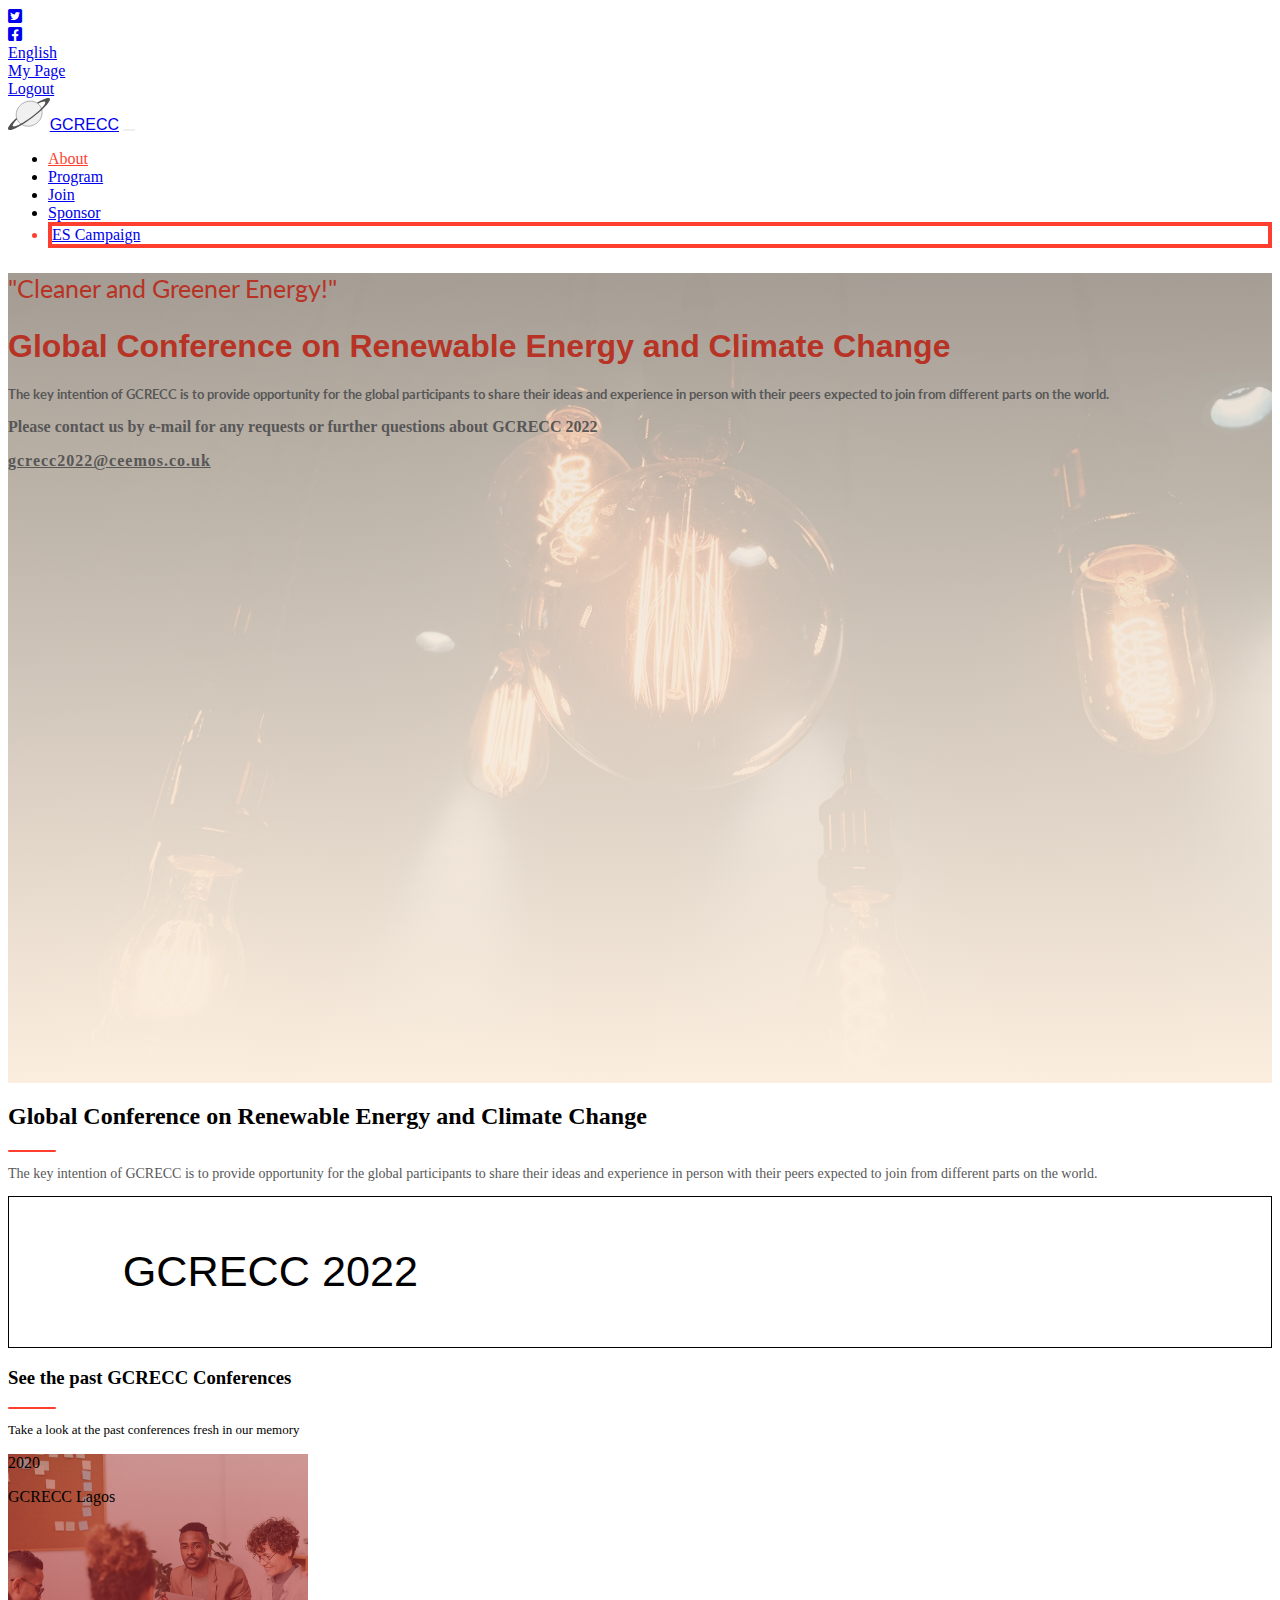
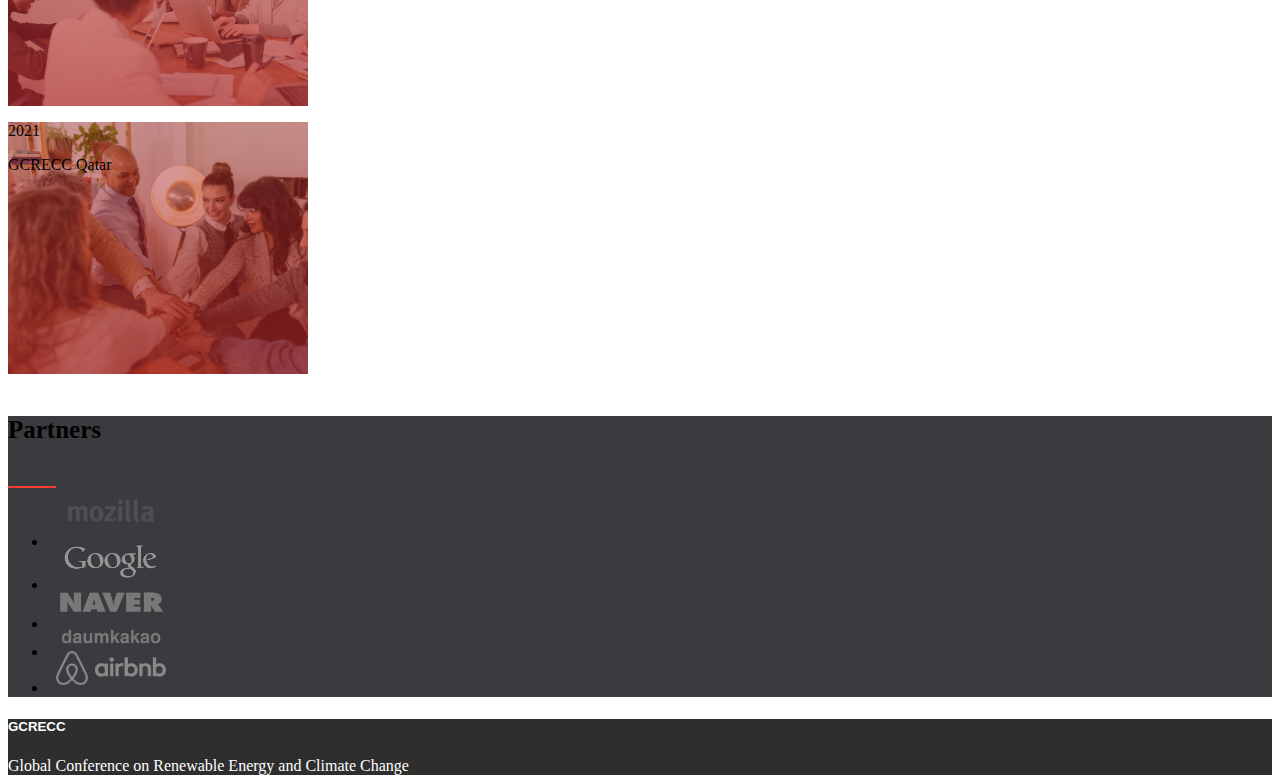
==== commit add4963c: "Make changes" ====
--- a/about.html
+++ b/about.html
@@ -34,9 +34,9 @@
       <div class="w-100">
         <!-- first Nav -->
         <nav
-          class="navbar d-none d-sm-none d-md-none d-lg-block bg-dark py-1 text-light"
-        >
-          <div class="container d-flex justify-content-end col-lg-9">
+          class=" first-nav navbar d-none d-sm-none d-md-none d-lg-block bg-dark text-light"
+        >
+          <div class="container d-flex justify-content-end col-lg-8">
             <ul
               id="first-nav"
               class="list-unstyled d-flex col-lg-6 justify-content-between fs-6"
@@ -89,7 +89,7 @@
           </button>
           <div class="collapse navbar-collapse w-100" id="toggleMobileMenu">
             <ul
-              class="navbar-nav col-lg-7 ms-auto text-center fw-bold text-dark d-flex justify-content-between"
+              class="navbar-nav col-lg-8 ms-auto text-center fw-bold text-dark d-flex justify-content-between"
             >
               <li>
                 <a href="./about.html" class="nav-link active-link">About</a>
--- a/css/desktop.css
+++ b/css/desktop.css
@@ -4,7 +4,6 @@
     width: 150px;
     margin: 0 0.5rem;
   }
-
 
   /* about page styles */
 
--- a/css/styles.css
+++ b/css/styles.css
@@ -5,8 +5,19 @@
 }
 
 /* nav styles */
-#first-nav {
-  height: 1rem;
+
+.first-nav{
+  padding: 0;
+  margin: 0;
+}
+
+.first-nav > .container{
+  padding:0;
+}
+
+#first-nav{
+  padding:0;
+  margin: 0;
 }
 
 .navbar-brand {
